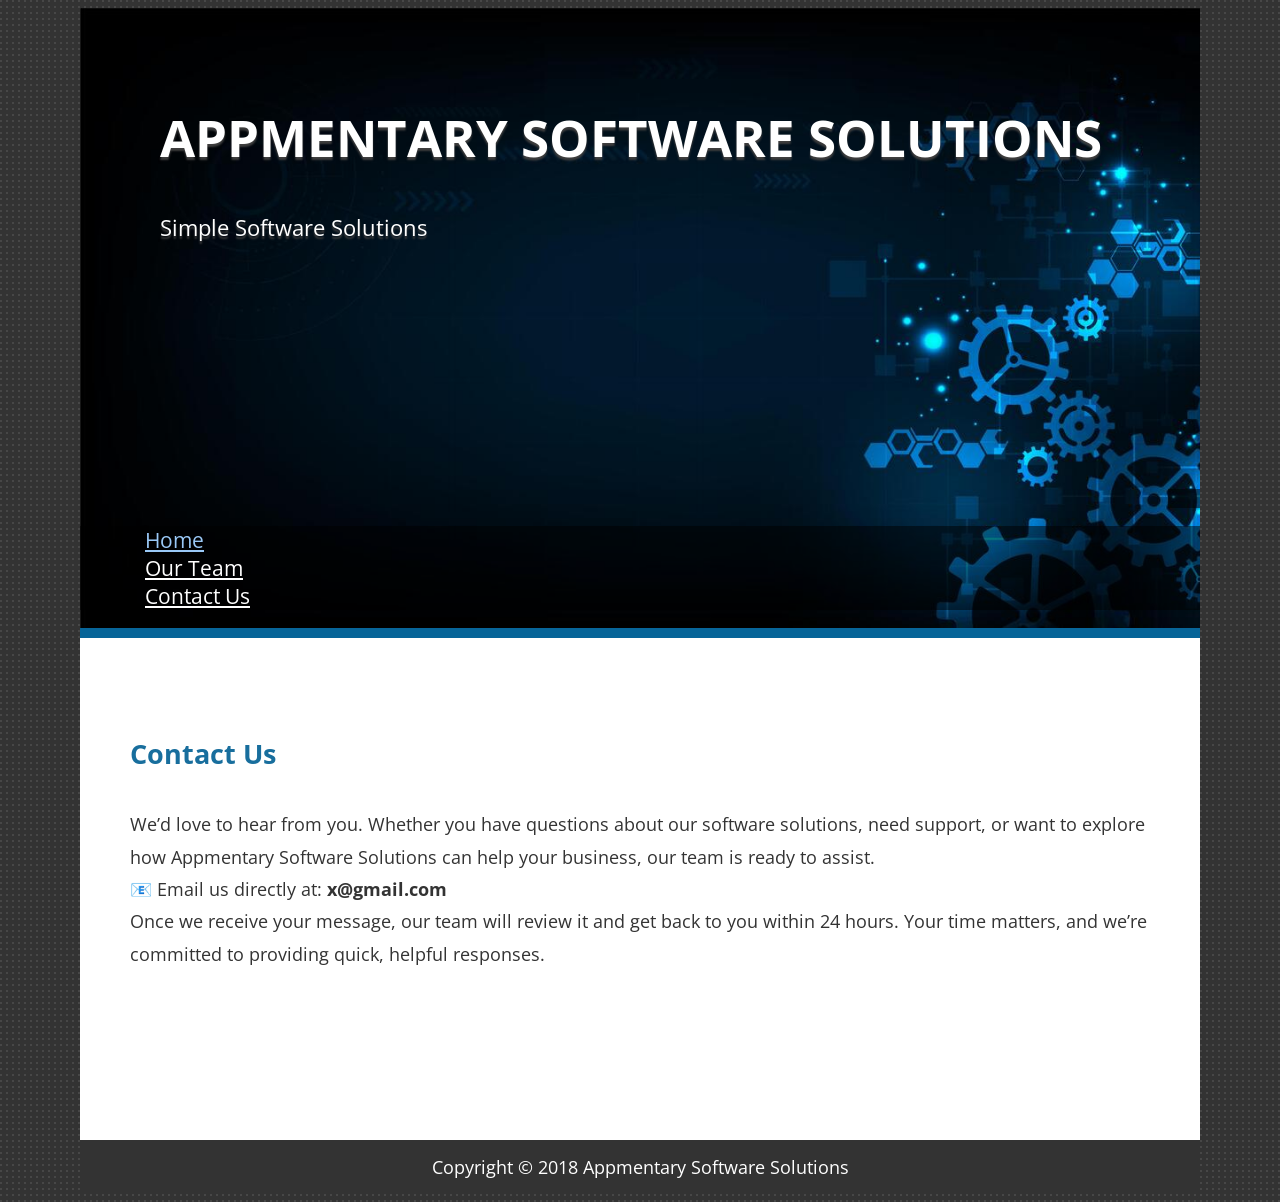
==== contact.html @ 823eebb7 "Add files via upload" ====
<!DOCTYPE html>
<html>
<head>
    <meta charset="utf-8">
    <meta http-equiv="X-UA-Compatible" content="IE=edge">
    <meta name="viewport" content="width=device-width, initial-scale=1">
   <title>Appmentary Software Solutions</title>

    <!-- load stylesheets -->
    <link rel="stylesheet" href="https://fonts.googleapis.com/css?family=Open+Sans:300,400">  <!-- Google web font "Open Sans" -->
    <link rel="stylesheet" href="font-awesome-4.7.0/css/font-awesome.min.css">                <!-- Font Awesome -->
    <link rel="stylesheet" href="css/bootstrap.min.css">                                      <!-- Bootstrap style -->
    <link rel="stylesheet" href="css/tooplate-style.css">                                   <!-- Templatemo style -->

    <!-- HTML5 shim and Respond.js for IE8 support of HTML5 elements and media queries -->
    <!-- WARNING: Respond.js doesn't work if you view the page via file:// -->
        <!--[if lt IE 9]>
          <script src="https://oss.maxcdn.com/html5shiv/3.7.2/html5shiv.min.js"></script>
          <script src="https://oss.maxcdn.com/respond/1.4.2/respond.min.js"></script>
          <![endif]-->
</head>

    <body>
        
        <div class="container">
           <header class="tm-site-header">
                <h1 class="tm-site-name">Appmentary Software Solutions</h1>
                <p class="tm-site-description">Simple Software Solutions</p>
                
                <nav class="navbar navbar-expand-md tm-main-nav-container">
                    <button class="navbar-toggler" type="button" data-toggle="collapse" data-target="#tmMainNav" aria-controls="tmMainNav" aria-expanded="false" aria-label="Toggle navigation">
                            <i class="fa fa-bars"></i>
                    </button>

                    <div class="collapse navbar-collapse tm-main-nav" id="tmMainNav">
                        <ul class="nav nav-fill tm-main-nav-ul">
                            <li class="nav-item"><a class="nav-link active" href="index.html">Home</a></li>
                            <li class="nav-item"><a class="nav-link" href="team.html">Our Team</a></li>
                            <li class="nav-item"><a class="nav-link" href="contact.html">Contact Us</a></li>
                        </ul>
                    </div>
                </nav>
                
            </header>

            
          <div class="tm-main-content">                    
                <section class="row tm-item-preview tm-margin-b-xl">
                    <div class="col-12">
                        <h2 class="tm-blue-text tm-margin-b-p">Contact Us</h2>
                    </div>
                    <div class="col-md-12 col-sm-12 mb-md-0 mb-5">         
                        <div class="mr-lg-5">
                            <p>We’d love to hear from you. Whether you have questions about our software solutions, need support, or want to explore how Appmentary Software Solutions can help your business, our team is ready to assist.
<br />
📧 Email us directly at: <b>x@gmail.com</b>
<br />
Once we receive your message, our team will review it and get back to you within 24 hours. Your time matters, and we’re committed to providing quick, helpful responses.</p>
                                                    
                        </div>                                       
                    </div>
                                  </section>

           

              
                            
            </div>

              <footer>
                Copyright &copy; <span class="tm-current-year">2018</span> Appmentary Software Solutions
                
            </footer>    

        </div>
        
        <!-- load JS files -->
        <script src="js/jquery-1.11.3.min.js"></script>         <!-- jQuery (https://jquery.com/download/) -->
        <script src="js/popper.min.js"></script>                <!-- Popper (https://popper.js.org/) -->
        <script src="js/bootstrap.min.js"></script>             <!-- Bootstrap (https://getbootstrap.com/) -->
        <script>     
       
            $(document).ready(function(){
                
                // Update the current year in copyright
                $('.tm-current-year').text(new Date().getFullYear());

            });

        </script>             

</body>
</html>
---- css/tooplate-style.css ----
/*

Template 2092 Shelf

http://www.tooplate.com/view/2092-shelf

*/

body {
	font-family: 'Open Sans', Helvetica, Arial, sans-serif;
	font-size: 18px;
	background: url('../img/shelf-bg.jpg');
	padding: 0 15px;
	overflow-x: hidden;
}

a, button { transition: all 0.3s ease; }
a:hover,
a:focus {
	text-decoration: none;
	outline: none;
}
h1, h2, h3, h4, h5, h6 { line-height: 1.4; }
p { 
	line-height: 1.8;
	margin-bottom: 0;
}

p, .tm-gallery-item .tm-figcaption { color: #333; }
.tm-font-thin { font-weight: 300; }

button {
	cursor: pointer;
	border: none;
}
button:focus { outline: none; }

.tm-btn {
	display: inline-block;
	font-size: 1.2rem;
	padding-top: 12px;
	padding-bottom: 12px;
	text-align: center;
	width: 160px;
}

.tm-btn-blue {
	color: white;
	background-color: #186e9d;
}

.tm-btn-blue:hover,
.tm-btn-blue:focus {
	color: white;
	background-color: #389fd7;
}

.tm-btn-gray {
	color: #186e9d;
	background-color: #ededed;
}

.tm-btn-gray:hover,
.tm-btn-gray:focus {
	background-color: #c6c6c6;
}

.tm-blue-text { color: #186e9d; }
.tm-green-text { color: #C5F9D0; }

.navbar-toggler {
	background: rgba(0,0,0,0.5);
    border: none;
    border-radius: 0;
    color: white;
    display: block;
    padding: 0.6rem 1rem;    
    margin-left: auto;
    margin-right: 0;
}

.container {
	background-color: white;
    max-width: 1120px;
    padding: 0;
    margin: 0 auto;  
}

.tm-site-name {
	font-size: 3.2rem;
	text-transform: uppercase;
}

.tm-site-name,
.tm-site-description {
	color: white;
	text-shadow: 0px 3px 2px rgba(62,62,62,1);
}

.tm-site-description { font-size: 1.4rem; }

.tm-site-header {
	background: url('../img/header-01.jpg') no-repeat;
	background-size: cover;
	height: 300px;
	padding: 60px 80px;
	position: relative;
	border-bottom: 10px solid #076599;
}

.tm-main-nav-ul { flex-flow: column; }

.tm-main-nav-container {
	position: fixed;
    width: 100%;
	top: 5px;
	right: 10px;    
    width: 200px;
    z-index: 1000;
}

.tm-main-nav { background-color: rgba(0,0,0,0.5); }

.tm-main-nav .nav-link {
	color: white;
	font-size: 1.3rem;
	padding: 15px 20px;
}

.tm-main-nav .nav-link.active,
.tm-main-nav .nav-link:hover,
.tm-main-nav .nav-link:focus {
	color: #9AC9F7;
}

.tm-main-content { padding: 35px 30px; }

.tm-main-title { 
	color: #6C6C6C;
	margin-bottom: 1.2rem;
}

.tm-gallery {
	padding-top: 60px;
	padding-bottom: 35px;
	margin: 0 auto;
}

.tm-gallery .row {
	margin-left: -10px;
	margin-right: -10px;
}

.tm-gallery-item {
	padding-left: 10px;
	padding-right: 10px;
}

.tm-gallery-item img { 
	opacity: 1; 
	-webkit-transition: .3s ease-in-out;
	transition: .3s ease-in-out;
}

/* https://codepen.io/nxworld/pen/ZYNOBZ */
.tm-gallery-item-overlay {
	background: #0066CC;
	max-width: 240px;
	margin-left: auto;
	margin-right: auto;
}

.tm-gallery-item:hover img { opacity: 0.5; }
.tm-gallery-item:hover .tm-figcaption {	color: #186e9d; }

.tm-img-center {
	display: block;
	margin-left: auto;
	margin-right: auto;
}

.tm-img-center-sm {
	display: block;
	margin-left: auto;
	margin-right: auto;
}

.tm-figcaption {
	padding-top: 15px;
	padding-bottom: 30px;
	text-align: center;
}

.tm-gallery-nav { text-align: center; }

.tm-gallery-nav .nav-item {
	margin-right: 10px;
	margin-bottom: 10px;
}

.tm-gallery-nav .nav-item:last-child { margin-right: 0; }

.tm-gallery-nav .nav-link {	
	background-color: #EDEDED;
	color: #717171;
    padding: .7rem 1.2rem;    
}

.tm-gallery-nav .nav-item:last-child { margin-right: 0; }
.tm-gallery-nav	.nav-link.active,
.tm-gallery-nav .nav-link:focus,
.tm-gallery-nav .nav-link:hover {
	background: #076599;
    color: white;
}

.media-body {
    -ms-flex: 1;
    flex: 1 1 auto;
    width: 100%;
}

.tm-margin-b-l { margin-bottom: 60px; }
.tm-margin-b-ll { margin-bottom: 80px; }
.tm-margin-b-xl { margin-bottom: 100px; }
.tm-margin-b { margin-bottom: 25px; }
.tm-margin-b-30 { margin-bottom: 30px; }
.tm-margin-b-p,
p.tm-margin-b-p { margin-bottom: 35px; }
.tm-margin-r-20 { margin-right: 20px; }
.tm-margin-b-s { margin-bottom: 8px; }
.no-pad-b { padding-bottom: 0; }
.tm-small-pad { padding: 40px 35px; }

.tm-highlight {
	background-color: #076599;
	color: white;	
	padding: 50px 30px;
}

.tm-highlight-w-icon { flex-flow: column; }
.tm-highlight-icon { padding: 0 0 30px 0; }
.tm-highlight p { color: white; }

.tm-white-bordered-btn {
	color: white;
    border: 1px solid white;
    padding: 10px 25px;
    display: inline-block;
}

.tm-white-bordered-btn:hover,
.tm-white-bordered-btn:focus {
	background-color: white;
}

.tm-fa-6x { font-size: 6em; }
.tm-h3 { font-size: 1.5rem; }

footer {
	background-color: rgba(0,0,0,0.8);
	color: white;
	padding: 15px;
	text-align: center;
}

footer a {
	color: white;
}

footer a:hover {
	color: #FF3;
}


.form-control { 
	border: 1px solid rgba(0, 0, 0, 0.37);
	border-radius: 0; 
	font-size: 1.2rem;
	padding: .75rem .75rem;    
}
.form-control:focus { border-color: #076599; }
.tm-overflow-auto { overflow: auto; }
#google-map {
    height: 360px;
    width: 100%;    
}

@media (min-width: 576px) {
	.tm-main-content { padding: 75px 50px 70px;	}
	.tm-main-content.no-pad-b { padding: 75px 50px 0; }
	.tm-gallery { max-width: 500px;	}
	.tm-highlight { padding: 40px; }
	.tm-highlight-w-icon { flex-flow: row; }
	.tm-highlight-icon { padding: 20px 50px 0 0; }	
}

@media (min-width: 768px) {
	.tm-main-nav-ul { 
		flex-flow: row; 
		width: 100%;
	}
	.tm-main-nav-container {
		position: absolute;
		left: 0;
    	bottom: 0;
    	right: auto;
    	top: auto;
    	padding: 0;
    	width: 100%;
	}
	.tm-main-nav .nav-link { padding: 10px 15px; }
	.tm-gallery { max-width: 760px;	}
	.tm-highlight { padding: 50px 100px; }
	.tm-small-pad { padding: 40px 35px; }
	.tm-img-center-sm {	margin-left: 0;	}
}

@media (min-width: 992px) {
	.tm-site-header { height: 400px; }
	.tm-main-nav .nav-link { padding: 15px 20px; }
	.tm-gallery { max-width: none; }
}

@media (min-width: 1200px) {
	.container { max-width: 1120px; }
	.tm-site-header { height: 500px; }
	.tm-main-nav .nav-link { padding: 25px; }	
}

@media (max-height: 360px) {
	.tm-main-nav .nav-link {
		font-size: 1rem;
		padding: 10px 15px;
	}
}
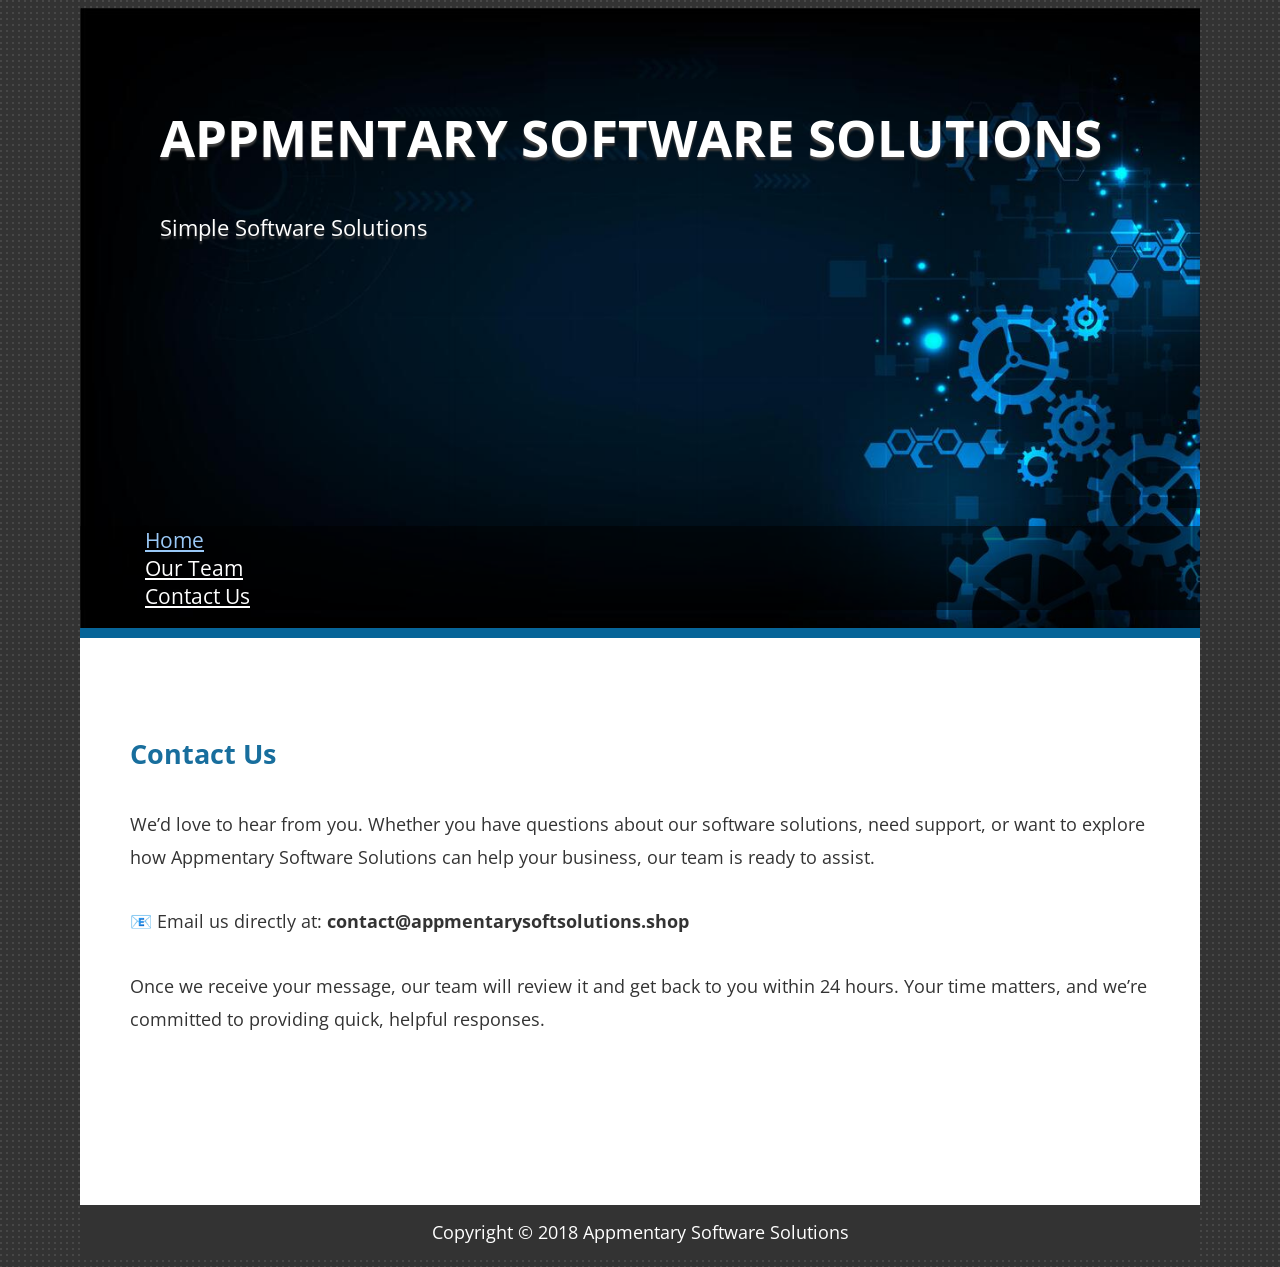
==== commit f0ece626: "Add files via upload" ====
--- a/contact.html
+++ b/contact.html
@@ -52,9 +52,9 @@
                     <div class="col-md-12 col-sm-12 mb-md-0 mb-5">         
                         <div class="mr-lg-5">
                             <p>We’d love to hear from you. Whether you have questions about our software solutions, need support, or want to explore how Appmentary Software Solutions can help your business, our team is ready to assist.
-<br />
-📧 Email us directly at: <b>x@gmail.com</b>
-<br />
+<br /><br />
+📧 Email us directly at: <b>contact@appmentarysoftsolutions.shop</b>
+<br /><br />
 Once we receive your message, our team will review it and get back to you within 24 hours. Your time matters, and we’re committed to providing quick, helpful responses.</p>
                                                     
                         </div>                                       
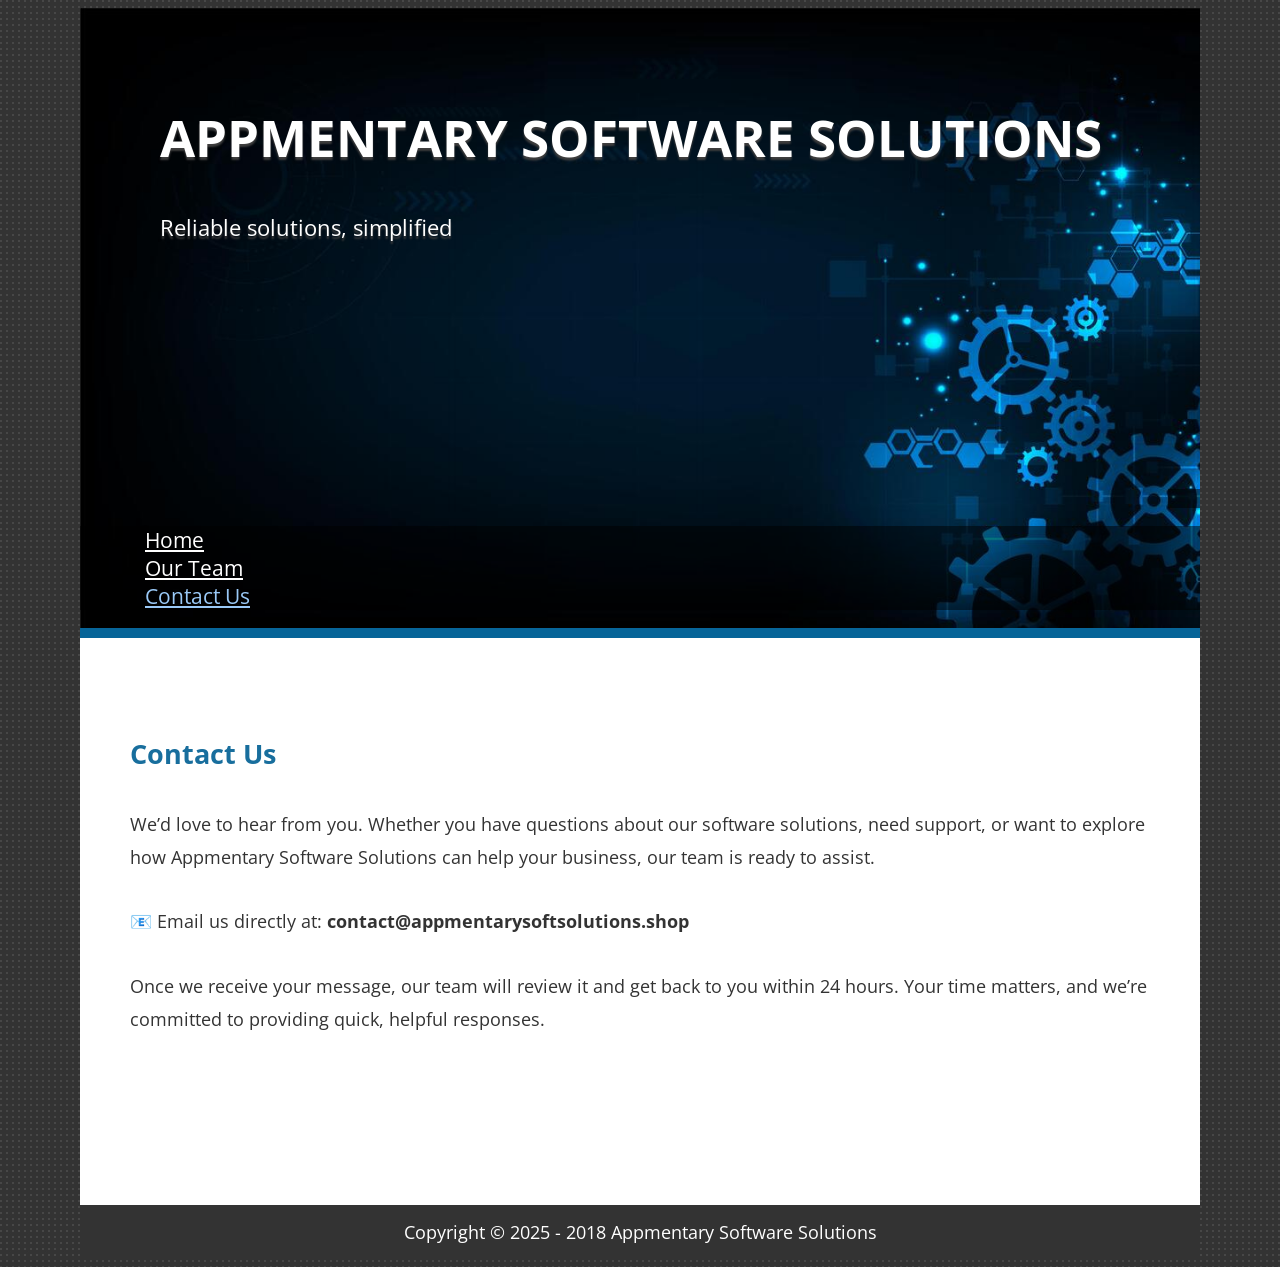
==== commit e44ffad6: "Add files via upload" ====
--- a/contact.html
+++ b/contact.html
@@ -25,7 +25,7 @@
         <div class="container">
            <header class="tm-site-header">
                 <h1 class="tm-site-name">Appmentary Software Solutions</h1>
-                <p class="tm-site-description">Simple Software Solutions</p>
+                <p class="tm-site-description">Reliable solutions, simplified</p>
                 
                 <nav class="navbar navbar-expand-md tm-main-nav-container">
                     <button class="navbar-toggler" type="button" data-toggle="collapse" data-target="#tmMainNav" aria-controls="tmMainNav" aria-expanded="false" aria-label="Toggle navigation">
@@ -34,9 +34,9 @@
 
                     <div class="collapse navbar-collapse tm-main-nav" id="tmMainNav">
                         <ul class="nav nav-fill tm-main-nav-ul">
-                            <li class="nav-item"><a class="nav-link active" href="index.html">Home</a></li>
+                            <li class="nav-item"><a class="nav-link" href="index.html">Home</a></li>
                             <li class="nav-item"><a class="nav-link" href="team.html">Our Team</a></li>
-                            <li class="nav-item"><a class="nav-link" href="contact.html">Contact Us</a></li>
+                            <li class="nav-item"><a class="nav-link active" href="contact.html">Contact Us</a></li>
                         </ul>
                     </div>
                 </nav>
@@ -67,10 +67,12 @@
                             
             </div>
 
-              <footer>
-                Copyright &copy; <span class="tm-current-year">2018</span> Appmentary Software Solutions
+               <footer>
+
+                Copyright &copy; 2025 - <span class="tm-current-year">2018</span> Appmentary Software Solutions
                 
             </footer>    
+
 
         </div>
         
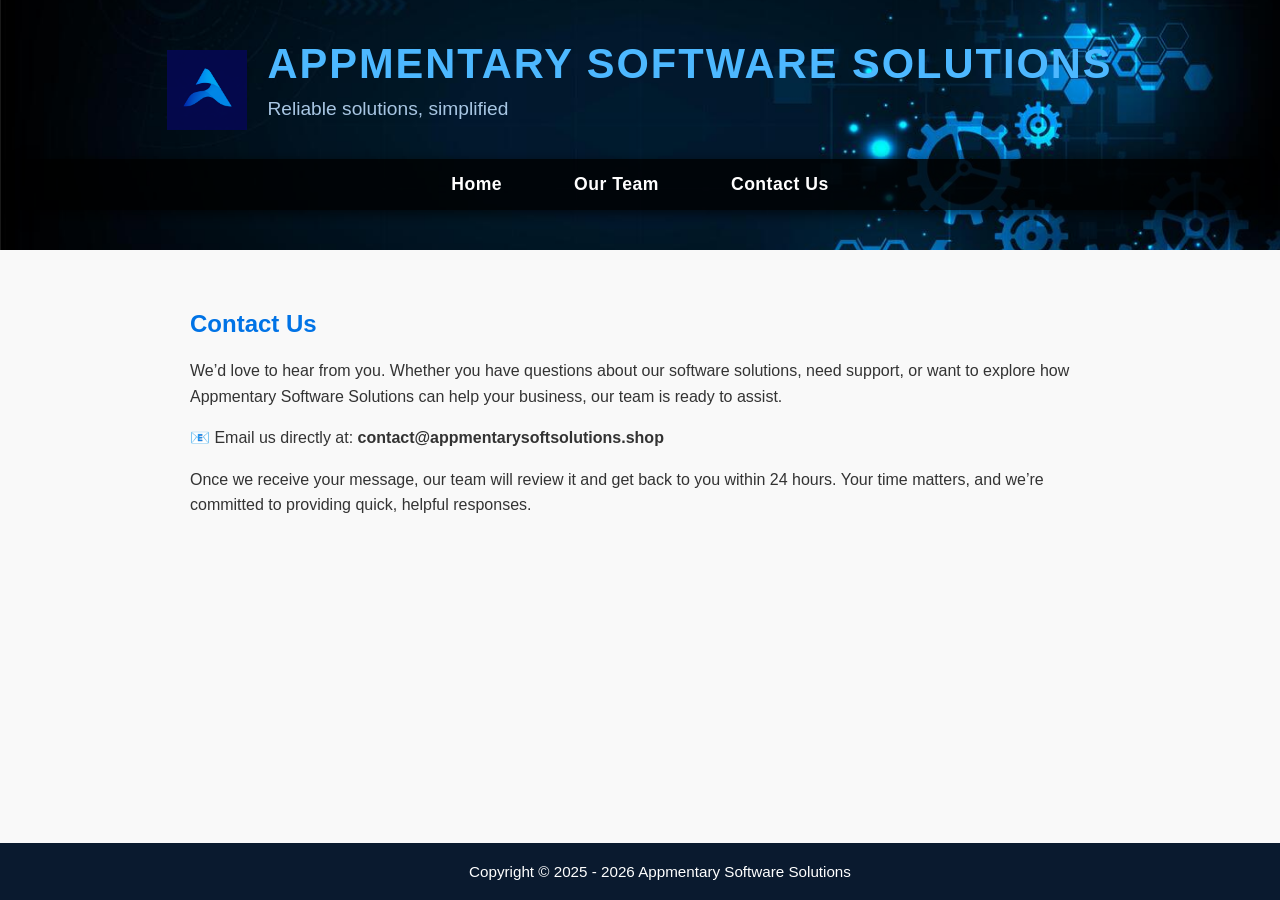
==== commit 5fbf3327: "Add files via upload" ====
--- a/contact.html
+++ b/contact.html
@@ -1,95 +1,180 @@
 <!DOCTYPE html>
-<html>
+<html lang="en">
 <head>
-    <meta charset="utf-8">
-    <meta http-equiv="X-UA-Compatible" content="IE=edge">
-    <meta name="viewport" content="width=device-width, initial-scale=1">
-   <title>Appmentary Software Solutions</title>
+  <meta charset="UTF-8">
+  <meta http-equiv="X-UA-Compatible" content="IE=edge">
+  <meta name="viewport" content="width=device-width, initial-scale=1.0">
+  <title>Appmentary Software Solutions – Contact Us</title>
 
-    <!-- load stylesheets -->
-    <link rel="stylesheet" href="https://fonts.googleapis.com/css?family=Open+Sans:300,400">  <!-- Google web font "Open Sans" -->
-    <link rel="stylesheet" href="font-awesome-4.7.0/css/font-awesome.min.css">                <!-- Font Awesome -->
-    <link rel="stylesheet" href="css/bootstrap.min.css">                                      <!-- Bootstrap style -->
-    <link rel="stylesheet" href="css/tooplate-style.css">                                   <!-- Templatemo style -->
+  <!-- Security Meta Tags -->
+  <meta http-equiv="Content-Security-Policy" content="default-src 'self'; img-src 'self' https:; script-src 'self'; style-src 'self' 'unsafe-inline';">
+  <meta http-equiv="X-Content-Type-Options" content="nosniff">
+  <meta http-equiv="X-Frame-Options" content="DENY">
+  <meta http-equiv="Referrer-Policy" content="no-referrer-when-downgrade">
 
-    <!-- HTML5 shim and Respond.js for IE8 support of HTML5 elements and media queries -->
-    <!-- WARNING: Respond.js doesn't work if you view the page via file:// -->
-        <!--[if lt IE 9]>
-          <script src="https://oss.maxcdn.com/html5shiv/3.7.2/html5shiv.min.js"></script>
-          <script src="https://oss.maxcdn.com/respond/1.4.2/respond.min.js"></script>
-          <![endif]-->
+  <style>
+    body {
+      font-family: Arial, sans-serif;
+      margin: 0;
+      padding: 0;
+      background: #f9f9f9;
+      color: #333;
+      padding-bottom: 60px; /* space for fixed footer */
+    }
+
+    /* Company Header */
+    .tm-site-header {
+      background: #0a1a2f url('img/header-01.jpg') no-repeat center/cover;
+      color: #fff;
+      text-align: center;
+      padding: 40px 20px;
+    }
+
+    .logo-container {
+      display: flex;
+      align-items: center;
+      justify-content: center;
+      gap: 20px;
+      flex-wrap: wrap;
+    }
+
+    .company-logo {
+      height: 80px; /* adjust size as needed */
+      width: auto;
+    }
+
+    .company-text {
+      text-align: left;
+    }
+
+    .tm-site-name {
+      font-size: 2.6em;
+      margin: 0;
+      color: #4db8ff;
+      letter-spacing: 2px;
+      text-transform: uppercase;
+    }
+
+    .tm-site-description {
+      font-size: 1.2em;
+      color: #a8c6e3;
+      margin-top: 10px;
+    }
+
+    /* Responsive Attractive Menu */
+    nav {
+      background-color: rgba(0,0,0,0.8);
+      padding: 15px 0;
+      margin-top: 20px;
+      box-shadow: 0 4px 12px rgba(0,0,0,0.6);
+    }
+    nav ul {
+      list-style: none;
+      margin: 0;
+      padding: 0;
+      display: flex;
+      justify-content: center;
+      gap: 40px;
+      flex-wrap: wrap;
+    }
+    nav li { margin: 0; }
+    nav a {
+      color: #fff;
+      text-decoration: none;
+      font-size: 1.1em;
+      font-weight: bold;
+      letter-spacing: 0.5px;
+      padding: 8px 16px;
+      border-radius: 6px;
+      transition: all 0.3s ease;
+    }
+    nav a:hover {
+      background-color: #4db8ff;
+      color: #0a1a2f;
+      box-shadow: 0 0 8px #4db8ff;
+    }
+
+    /* Contact Section */
+    section.contact {
+      padding: 40px;
+      max-width: 900px;
+      margin: auto;
+    }
+    section.contact h2 {
+      color: #0073e6;
+      margin-bottom: 20px;
+    }
+    section.contact p {
+      line-height: 1.6;
+    }
+
+    /* Fixed Footer */
+    footer {
+      background: #0a1a2f;
+      color: #fff;
+      text-align: center;
+      padding: 20px;
+      font-size: 0.95em;
+      position: fixed;
+      bottom: 0;
+      left: 0;
+      width: 100%;
+    }
+    .tm-current-year {
+      color: #fff; /* same as footer text, not bold */
+    }
+
+    /* Mobile Adjustments */
+    @media (max-width: 600px) {
+      .tm-site-name { font-size: 2em; }
+      nav ul { gap: 20px; }
+      nav a { font-size: 1em; padding: 6px 12px; }
+      body { padding-bottom: 80px; }
+      .logo-container { flex-direction: column; }
+      .company-text { text-align: center; }
+    }
+  </style>
 </head>
+<body>
+  <!-- Company Header -->
+  <header class="tm-site-header">
+    <div class="logo-container">
+      <img src="img/logo.png" alt="Appmentary Logo" class="company-logo">
+      <div class="company-text">
+        <h1 class="tm-site-name">Appmentary Software Solutions</h1>
+        <p class="tm-site-description">Reliable solutions, simplified</p>
+      </div>
+    </div>
+    <nav>
+      <ul>
+        <li><a href="index.html">Home</a></li>
+        <li><a href="team.html">Our Team</a></li>
+        <li><a href="contact.html" class="active">Contact Us</a></li>
+      </ul>
+    </nav>
+  </header>
 
-    <body>
-        
-        <div class="container">
-           <header class="tm-site-header">
-                <h1 class="tm-site-name">Appmentary Software Solutions</h1>
-                <p class="tm-site-description">Reliable solutions, simplified</p>
-                
-                <nav class="navbar navbar-expand-md tm-main-nav-container">
-                    <button class="navbar-toggler" type="button" data-toggle="collapse" data-target="#tmMainNav" aria-controls="tmMainNav" aria-expanded="false" aria-label="Toggle navigation">
-                            <i class="fa fa-bars"></i>
-                    </button>
+  <!-- Contact Section -->
+  <section class="contact">
+    <h2>Contact Us</h2>
+    <p>
+      We’d love to hear from you. Whether you have questions about our software solutions, need support, or want to explore how Appmentary Software Solutions can help your business, our team is ready to assist.
+    </p>
+    <p>
+      📧 Email us directly at: <b>contact@appmentarysoftsolutions.shop</b>
+    </p>
+    <p>
+      Once we receive your message, our team will review it and get back to you within 24 hours. Your time matters, and we’re committed to providing quick, helpful responses.
+    </p>
+  </section>
 
-                    <div class="collapse navbar-collapse tm-main-nav" id="tmMainNav">
-                        <ul class="nav nav-fill tm-main-nav-ul">
-                            <li class="nav-item"><a class="nav-link" href="index.html">Home</a></li>
-                            <li class="nav-item"><a class="nav-link" href="team.html">Our Team</a></li>
-                            <li class="nav-item"><a class="nav-link active" href="contact.html">Contact Us</a></li>
-                        </ul>
-                    </div>
-                </nav>
-                
-            </header>
+  <!-- Footer -->
+  <footer>
+    Copyright &copy; 2025 -
+    <span class="tm-current-year">2018</span>
+    Appmentary Software Solutions
+  </footer>
 
-            
-          <div class="tm-main-content">                    
-                <section class="row tm-item-preview tm-margin-b-xl">
-                    <div class="col-12">
-                        <h2 class="tm-blue-text tm-margin-b-p">Contact Us</h2>
-                    </div>
-                    <div class="col-md-12 col-sm-12 mb-md-0 mb-5">         
-                        <div class="mr-lg-5">
-                            <p>We’d love to hear from you. Whether you have questions about our software solutions, need support, or want to explore how Appmentary Software Solutions can help your business, our team is ready to assist.
-<br /><br />
-📧 Email us directly at: <b>contact@appmentarysoftsolutions.shop</b>
-<br /><br />
-Once we receive your message, our team will review it and get back to you within 24 hours. Your time matters, and we’re committed to providing quick, helpful responses.</p>
-                                                    
-                        </div>                                       
-                    </div>
-                                  </section>
-
-           
-
-              
-                            
-            </div>
-
-               <footer>
-
-                Copyright &copy; 2025 - <span class="tm-current-year">2018</span> Appmentary Software Solutions
-                
-            </footer>    
-
-
-        </div>
-        
-        <!-- load JS files -->
-        <script src="js/jquery-1.11.3.min.js"></script>         <!-- jQuery (https://jquery.com/download/) -->
-        <script src="js/popper.min.js"></script>                <!-- Popper (https://popper.js.org/) -->
-        <script src="js/bootstrap.min.js"></script>             <!-- Bootstrap (https://getbootstrap.com/) -->
-        <script>     
-       
-            $(document).ready(function(){
-                
-                // Update the current year in copyright
-                $('.tm-current-year').text(new Date().getFullYear());
-
-            });
-
-        </script>             
-
+  <script src="js/year.js"></script>
 </body>
-</html>+</html>
